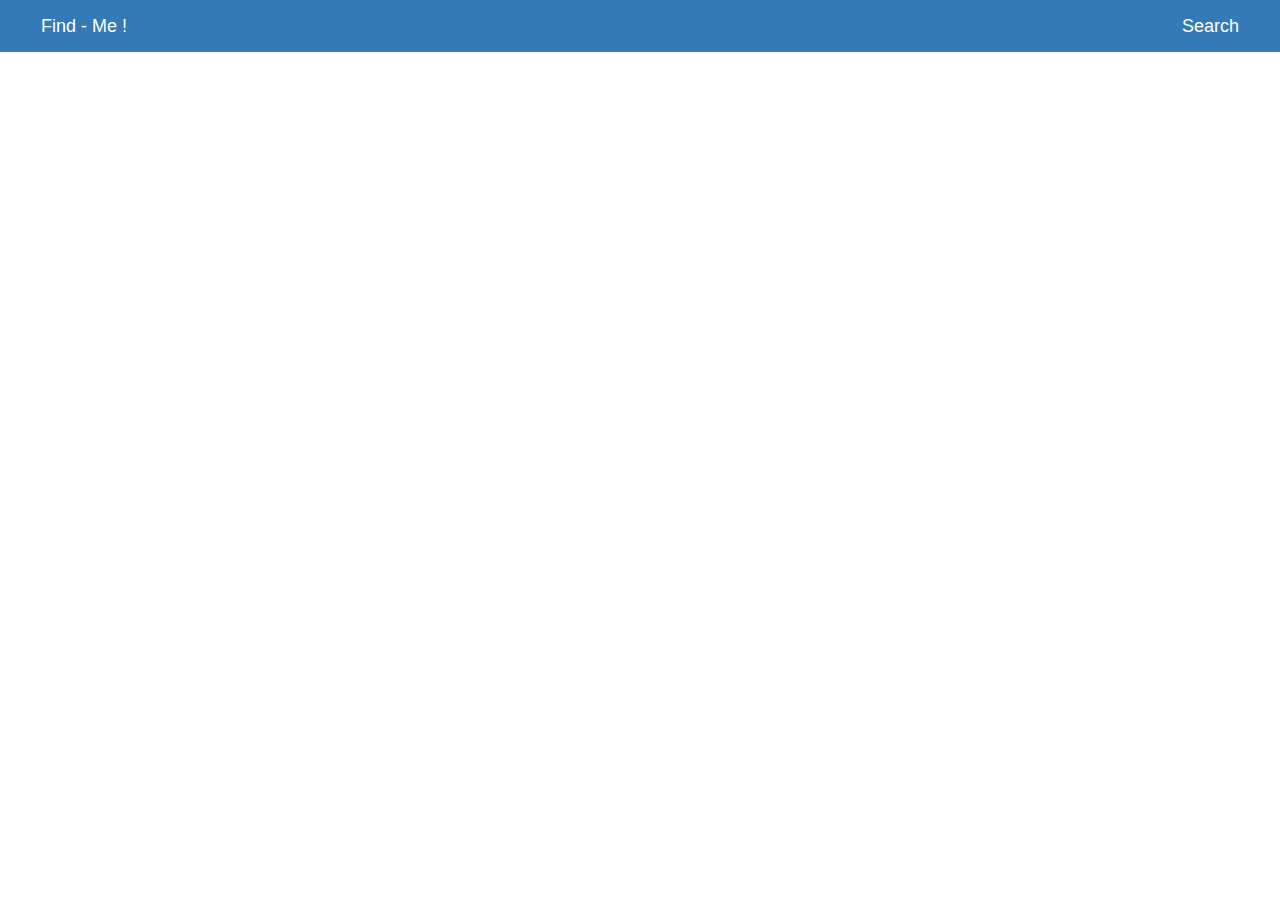
==== public/index.html @ 1f69625a "App in Angularjs" ====
<!DOCTYPE html>
<html ng-app="findMe">
<head>
    <meta charset="UTF-8">
    <meta name="viewport" content="width=device-width, initial-scale=1.0">
    <meta http-equiv="X-UA-Compatible" content="ie=edge">
    <title>FindMe!</title>
    <link rel="stylesheet" href="libs/vendor/bootstrap/dist/css/bootstrap.min.css">
    <link rel="stylesheet" href="css/main.css">
</head>
<body>
    <header class="top-bar" ng-controller="LoginWithFacebook as login">
        <nav class="navbar navbar-expand-lg navbar-light bg-light">
            <a href="#!/" class="navbar-brand pull-left initial">Find - Me !</a>
            <a href="#!/search" class="navbar-brand pull-right login">Search</a>
        </nav>
    </header>
    <div class="container">
        <div ng-view></div>
    </div>
    <script src="libs/vendor/jquery/dist/jquery.min.js"></script>
    <script src="libs/vendor/angular/angular.min.js"></script>
    <script src="libs/vendor/angular-route/angular-route.js"></script>
    <script src="js/angular/app.js"></script>
    <script src="js/angular/service.js"></script>
    <script src="js/angular/controller.js"></script>
</body>
</html>
---- public/css/main.css ----
header nav{background-color: #337ab7;border-radius: 0px !important;}

header nav a{color: #fff;}

.login{margin: 0 25px 0 0;}

.initial{margin: 0 0 0 25px;}

a.initial:hover, a.login:hover{color: #fff;}

.align-card{text-align: center;}
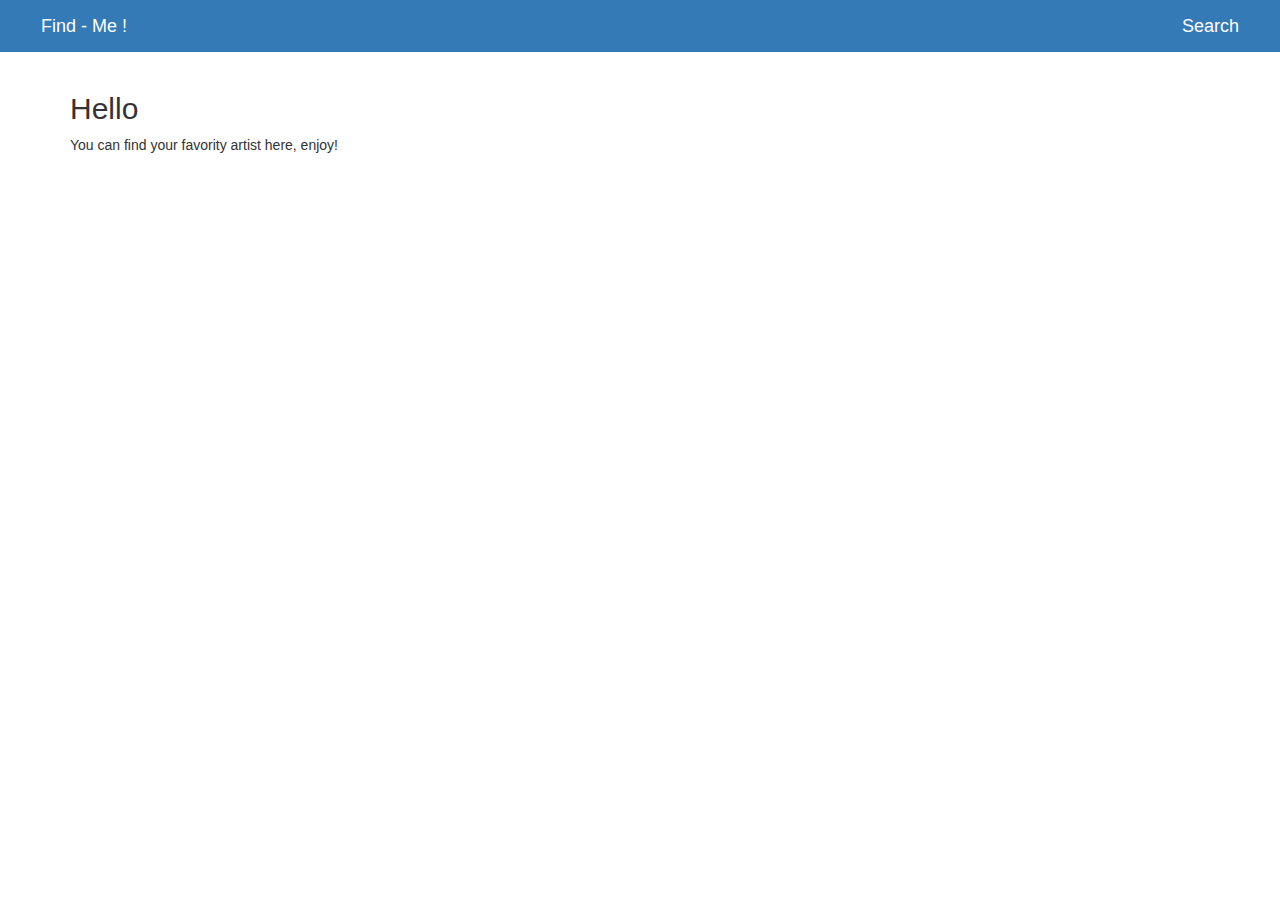
==== commit e618d65c: "Bug resolved" ====
--- a/public/index.html
+++ b/public/index.html
@@ -9,7 +9,7 @@
     <link rel="stylesheet" href="css/main.css">
 </head>
 <body>
-    <header class="top-bar" ng-controller="LoginWithFacebook as login">
+    <header class="top-bar">
         <nav class="navbar navbar-expand-lg navbar-light bg-light">
             <a href="#!/" class="navbar-brand pull-left initial">Find - Me !</a>
             <a href="#!/search" class="navbar-brand pull-right login">Search</a>
